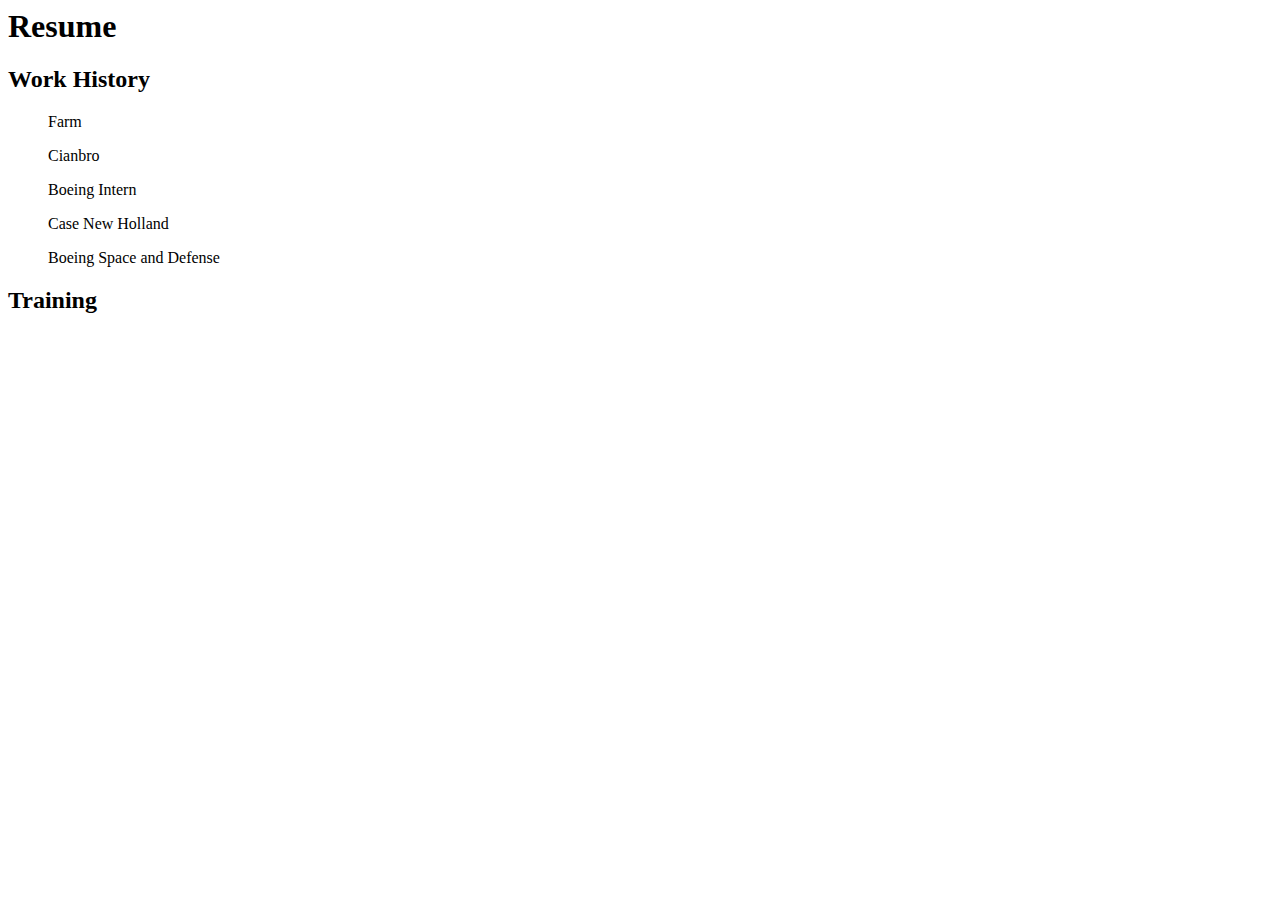
==== index.html @ f8c1a2ad "Created index.html and started typing large bones of my resume" ====
<!-- Myles Farrell -->
<!-- Initial Date 3-19-2018 -->
<!-- This code will build a website that is based around my resume.
    It was created for the first major project for the second session called html-me-something-->

<html>
    <head>
        <title></title>
        <body>
            <h1>Resume</h1>
            <p>
                <h2>Work History</h2>
                <ol>Farm</ol>
                <ol>Cianbro</ol>
                <ol>Boeing Intern</ol>
                <ol>Case New Holland</ol>
                <ol>Boeing Space and Defense</ol>
            </p>
            <p>
                <h2>Training</h2>
                
            </p>
            </p>
        </body>
    </head>
</html>
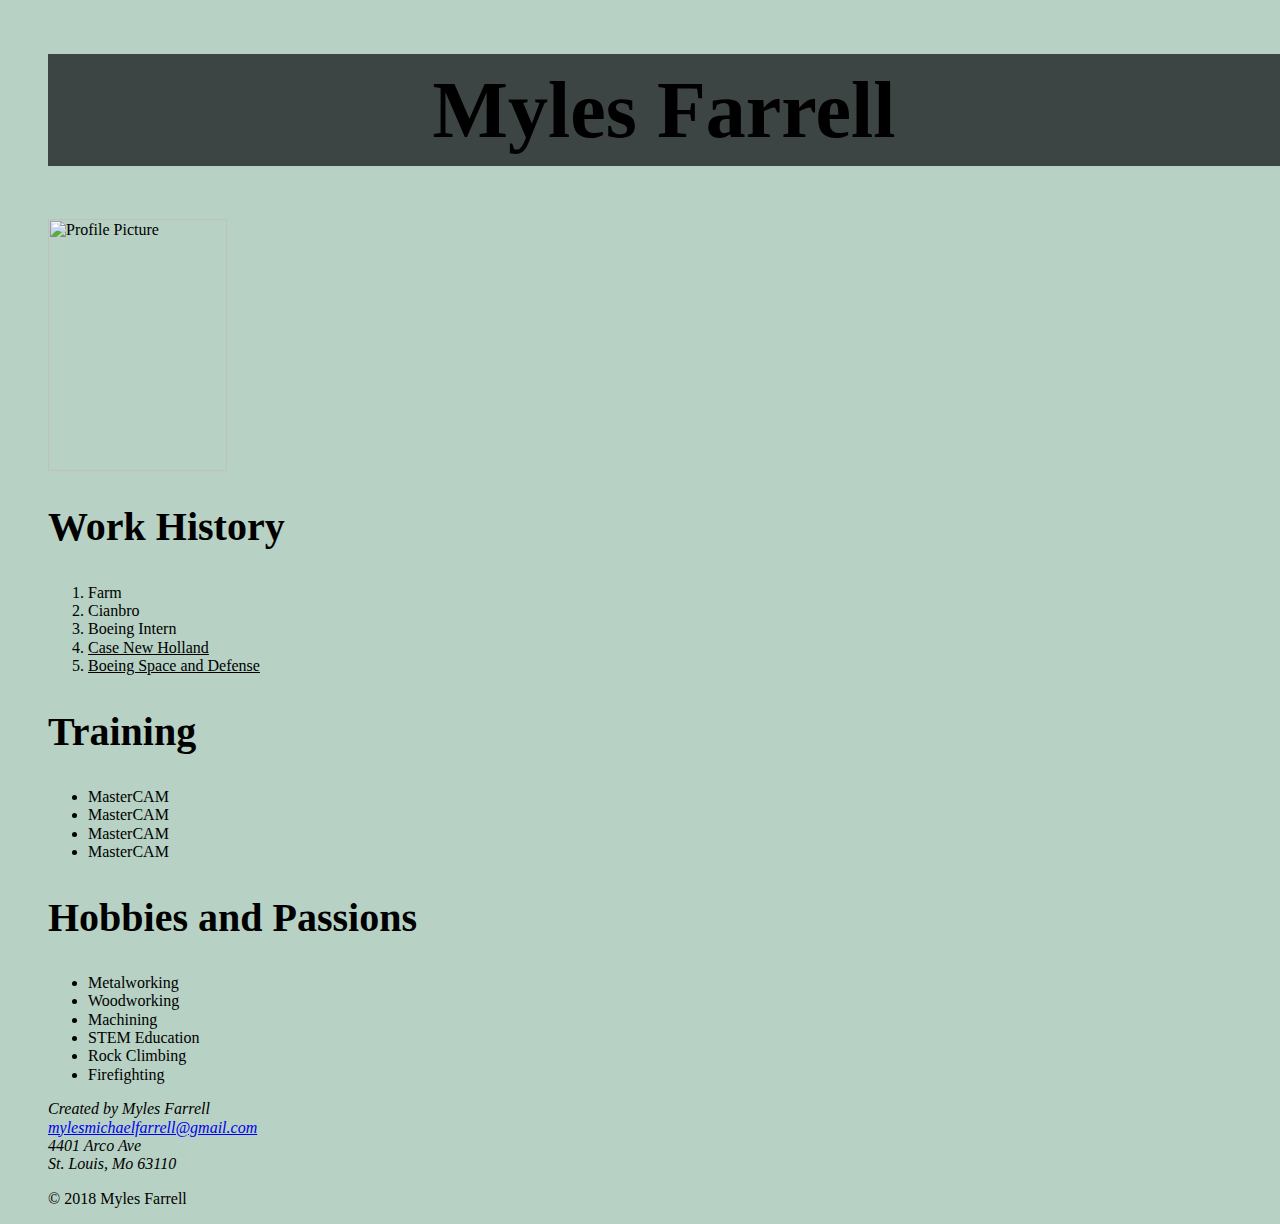
==== commit e1eb3084: "added more content, created secondary pages, created style sheet" ====
--- a/index.html
+++ b/index.html
@@ -4,23 +4,63 @@
     It was created for the first major project for the second session called html-me-something-->
 
 <html>
-    <head>
-        <title></title>
-        <body>
-            <h1>Resume</h1>
-            <p>
-                <h2>Work History</h2>
-                <ol>Farm</ol>
-                <ol>Cianbro</ol>
-                <ol>Boeing Intern</ol>
-                <ol>Case New Holland</ol>
-                <ol>Boeing Space and Defense</ol>
-            </p>
-            <p>
-                <h2>Training</h2>
-                
-            </p>
-            </p>
-        </body>
-    </head>
+
+<head>
+    <link type="text/css" rel="stylesheet" href="stylesheet.css" />
+    <title>The Resume Of Myles Farrell</title>
+
+    <body>
+        <main>
+            <article>
+                <h1 id="my_name">Myles Farrell</h1>
+                <img src="C:\Users\Myles\lc101\html-me-something\images\profile_pic.jpg" alt="Profile Picture" height="252" width="179">
+                <p>
+                    <h2>Work History</h2>
+                    <ol>
+                        <li>Farm</li>
+                        <li>Cianbro</li>
+                        <li>Boeing Intern</li>
+                        <li>
+                            <a class="clickable_link" href="C:\Users\Myles\lc101\html-me-something\Work_History\Case_New_Holland.html">Case New Holland</a>
+                        </li>
+                        <li>
+                            <a class="clickable_link" href="C:\Users\Myles\lc101\html-me-something\Work_History\Boeing.html">Boeing Space and Defense</a>
+                        </li>
+                    </ol>
+                </p>
+                <p>
+                    <h2>Training</h2>
+                    <ul>
+                        <li>MasterCAM</li>
+                        <li>MasterCAM</li>
+                        <li>MasterCAM</li>
+                        <li>MasterCAM</li>
+                    </ul>
+                </p>
+                <p>
+                    <h2>Hobbies and Passions</h2>
+                    <ul>
+                        <li>Metalworking</li>
+                        <li>Woodworking</li>
+                        <li>Machining</li>
+                        <li>STEM Education</li>
+                        <li>Rock Climbing</li>
+                        <li>Firefighting</li>
+                    </ul>
+                </p>
+            </article>
+        </main>
+        <footer>
+            <address>
+                Created by Myles Farrell
+                <br>
+                <a href="mailto:mylesmichaelfarrell@gmail.com">mylesmichaelfarrell@gmail.com</a>
+                <br> 4401 Arco Ave
+                <br> St. Louis, Mo 63110
+            </address>
+            <p>&copy; 2018 Myles Farrell</p>
+        </footer>
+    </body>
+</head>
+
 </html>--- a/stylesheet.css
+++ b/stylesheet.css
@@ -0,0 +1,367 @@
+/*! normalize.css v8.0.0 | MIT License | github.com/necolas/normalize.css */
+
+/* Document
+   ========================================================================== */
+
+/**
+ * 1. Correct the line height in all browsers.
+ * 2. Prevent adjustments of font size after orientation changes in iOS.
+ */
+
+ html {
+    line-height: 1.15; /* 1 */
+    -webkit-text-size-adjust: 100%; /* 2 */
+  }
+  
+  /* Sections
+     ========================================================================== */
+  
+  /**
+   * Remove the margin in all browsers.
+   */
+  
+  body {
+    margin: 0;
+  }
+  
+  /**
+   * Correct the font size and margin on `h1` elements within `section` and
+   * `article` contexts in Chrome, Firefox, and Safari.
+   */
+  
+  h1 {
+    font-size: 2em;
+    margin: 0.67em 0;
+  }
+  
+  /* Grouping content
+     ========================================================================== */
+  
+  /**
+   * 1. Add the correct box sizing in Firefox.
+   * 2. Show the overflow in Edge and IE.
+   */
+  
+  hr {
+    box-sizing: content-box; /* 1 */
+    height: 0; /* 1 */
+    overflow: visible; /* 2 */
+  }
+  
+  /**
+   * 1. Correct the inheritance and scaling of font size in all browsers.
+   * 2. Correct the odd `em` font sizing in all browsers.
+   */
+  
+  pre {
+    font-family: monospace, monospace; /* 1 */
+    font-size: 1em; /* 2 */
+  }
+  
+  /* Text-level semantics
+     ========================================================================== */
+  
+  /**
+   * Remove the gray background on active links in IE 10.
+   */
+  
+  a {
+    background-color: transparent;
+  }
+  
+  /**
+   * 1. Remove the bottom border in Chrome 57-
+   * 2. Add the correct text decoration in Chrome, Edge, IE, Opera, and Safari.
+   */
+  
+  abbr[title] {
+    border-bottom: none; /* 1 */
+    text-decoration: underline; /* 2 */
+    text-decoration: underline dotted; /* 2 */
+  }
+  
+  /**
+   * Add the correct font weight in Chrome, Edge, and Safari.
+   */
+  
+  b,
+  strong {
+    font-weight: bolder;
+  }
+  
+  /**
+   * 1. Correct the inheritance and scaling of font size in all browsers.
+   * 2. Correct the odd `em` font sizing in all browsers.
+   */
+  
+  code,
+  kbd,
+  samp {
+    font-family: monospace, monospace; /* 1 */
+    font-size: 1em; /* 2 */
+  }
+  
+  /**
+   * Add the correct font size in all browsers.
+   */
+  
+  small {
+    font-size: 80%;
+  }
+  
+  /**
+   * Prevent `sub` and `sup` elements from affecting the line height in
+   * all browsers.
+   */
+  
+  sub,
+  sup {
+    font-size: 75%;
+    line-height: 0;
+    position: relative;
+    vertical-align: baseline;
+  }
+  
+  sub {
+    bottom: -0.25em;
+  }
+  
+  sup {
+    top: -0.5em;
+  }
+  
+  /* Embedded content
+     ========================================================================== */
+  
+  /**
+   * Remove the border on images inside links in IE 10.
+   */
+  
+  img {
+    border-style: none;
+  }
+  
+  /* Forms
+     ========================================================================== */
+  
+  /**
+   * 1. Change the font styles in all browsers.
+   * 2. Remove the margin in Firefox and Safari.
+   */
+  
+  button,
+  input,
+  optgroup,
+  select,
+  textarea {
+    font-family: inherit; /* 1 */
+    font-size: 100%; /* 1 */
+    line-height: 1.15; /* 1 */
+    margin: 0; /* 2 */
+  }
+  
+  /**
+   * Show the overflow in IE.
+   * 1. Show the overflow in Edge.
+   */
+  
+  button,
+  input { /* 1 */
+    overflow: visible;
+  }
+  
+  /**
+   * Remove the inheritance of text transform in Edge, Firefox, and IE.
+   * 1. Remove the inheritance of text transform in Firefox.
+   */
+  
+  button,
+  select { /* 1 */
+    text-transform: none;
+  }
+  
+  /**
+   * Correct the inability to style clickable types in iOS and Safari.
+   */
+  
+  button,
+  [type="button"],
+  [type="reset"],
+  [type="submit"] {
+    -webkit-appearance: button;
+  }
+  
+  /**
+   * Remove the inner border and padding in Firefox.
+   */
+  
+  button::-moz-focus-inner,
+  [type="button"]::-moz-focus-inner,
+  [type="reset"]::-moz-focus-inner,
+  [type="submit"]::-moz-focus-inner {
+    border-style: none;
+    padding: 0;
+  }
+  
+  /**
+   * Restore the focus styles unset by the previous rule.
+   */
+  
+  button:-moz-focusring,
+  [type="button"]:-moz-focusring,
+  [type="reset"]:-moz-focusring,
+  [type="submit"]:-moz-focusring {
+    outline: 1px dotted ButtonText;
+  }
+  
+  /**
+   * Correct the padding in Firefox.
+   */
+  
+  fieldset {
+    padding: 0.35em 0.75em 0.625em;
+  }
+  
+  /**
+   * 1. Correct the text wrapping in Edge and IE.
+   * 2. Correct the color inheritance from `fieldset` elements in IE.
+   * 3. Remove the padding so developers are not caught out when they zero out
+   *    `fieldset` elements in all browsers.
+   */
+  
+  legend {
+    box-sizing: border-box; /* 1 */
+    color: inherit; /* 2 */
+    display: table; /* 1 */
+    max-width: 100%; /* 1 */
+    padding: 0; /* 3 */
+    white-space: normal; /* 1 */
+  }
+  
+  /**
+   * Add the correct vertical alignment in Chrome, Firefox, and Opera.
+   */
+  
+  progress {
+    vertical-align: baseline;
+  }
+  
+  /**
+   * Remove the default vertical scrollbar in IE 10+.
+   */
+  
+  textarea {
+    overflow: auto;
+  }
+  
+  /**
+   * 1. Add the correct box sizing in IE 10.
+   * 2. Remove the padding in IE 10.
+   */
+  
+  [type="checkbox"],
+  [type="radio"] {
+    box-sizing: border-box; /* 1 */
+    padding: 0; /* 2 */
+  }
+  
+  /**
+   * Correct the cursor style of increment and decrement buttons in Chrome.
+   */
+  
+  [type="number"]::-webkit-inner-spin-button,
+  [type="number"]::-webkit-outer-spin-button {
+    height: auto;
+  }
+  
+  /**
+   * 1. Correct the odd appearance in Chrome and Safari.
+   * 2. Correct the outline style in Safari.
+   */
+  
+  [type="search"] {
+    -webkit-appearance: textfield; /* 1 */
+    outline-offset: -2px; /* 2 */
+  }
+  
+  /**
+   * Remove the inner padding in Chrome and Safari on macOS.
+   */
+  
+  [type="search"]::-webkit-search-decoration {
+    -webkit-appearance: none;
+  }
+  
+  /**
+   * 1. Correct the inability to style clickable types in iOS and Safari.
+   * 2. Change font properties to `inherit` in Safari.
+   */
+  
+  ::-webkit-file-upload-button {
+    -webkit-appearance: button; /* 1 */
+    font: inherit; /* 2 */
+  }
+  
+  /* Interactive
+     ========================================================================== */
+  
+  /*
+   * Add the correct display in Edge, IE 10+, and Firefox.
+   */
+  
+  details {
+    display: block;
+  }
+  
+  /*
+   * Add the correct display in all browsers.
+   */
+  
+  summary {
+    display: list-item;
+  }
+  
+  /* Misc
+     ========================================================================== */
+  
+  /**
+   * Add the correct display in IE 10+.
+   */
+  
+  template {
+    display: none;
+  }
+  
+  /**
+   * Add the correct display in IE 10.
+   */
+  
+  [hidden] {
+    display: none;
+  }
+
+  body {
+    background-color: #b7d1c4
+  }
+
+  #my_name {
+    font-size: 5em;
+    color:black;
+    text-align: center;
+    padding-top: 10px;
+    padding-bottom: 10px;
+    background-color:#3c4543;
+  }
+
+  h2 {
+      font-size:40;
+  }
+
+  .clickable_link {
+    text-decoration: underline;
+    color:black;
+  }
+
+ body {
+    margin-left:3em;
+  }